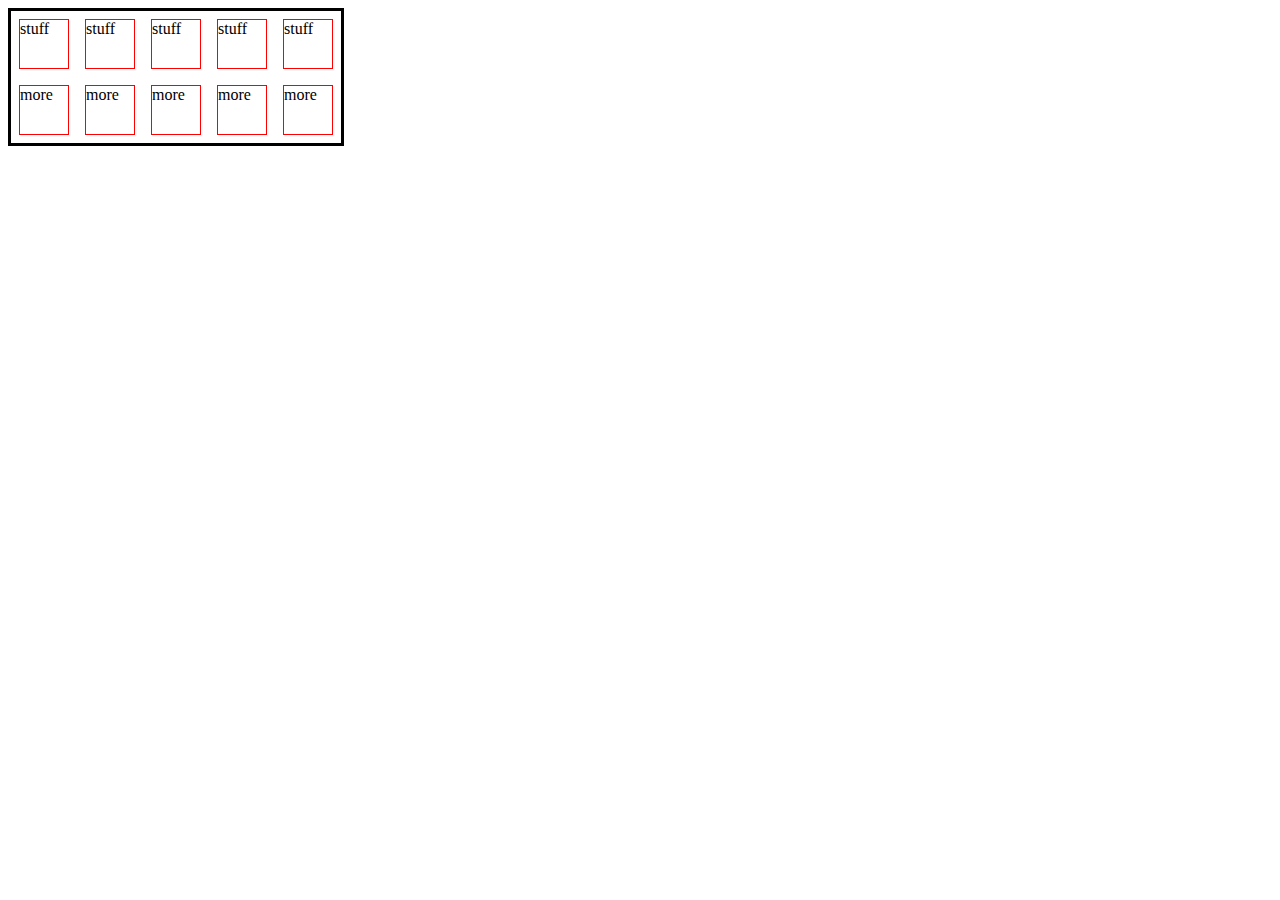
==== grid/index.html @ 8eb90c8b "added grid stuff" ====
<!DOCTYPE html>
<html lang="en">
  <head>
    <meta charset="UTF-8" />
    <meta name="viewport" content="width=device-width, initial-scale=1.0" />
    <title>Document</title>
    <link rel="stylesheet" href="style.css" />
  </head>
  <body>
    <div class="container">
      <div>stuff</div>
      <div>stuff</div>
      <div>stuff</div>
      <div>stuff</div>
      <div>stuff</div>
      <div>more</div>
      <div>more</div>
      <div>more</div>
      <div>more</div>
      <div>more</div>
    </div>
  </body>
</html>
---- grid/style.css ----
.container {
  padding: 8px;
  display: inline-grid;
  /* grid-template-columns: 50px 50px 50px 50px;
  grid-template-rows: 50px 50px 50px 50px; */
  grid-template: 50px 50px / 50px 50px 50px 50px 50px;
  border: solid;
  column-gap: 16px;
  row-gap: 16px;
}

div > div {
  border: solid red 1px;
}
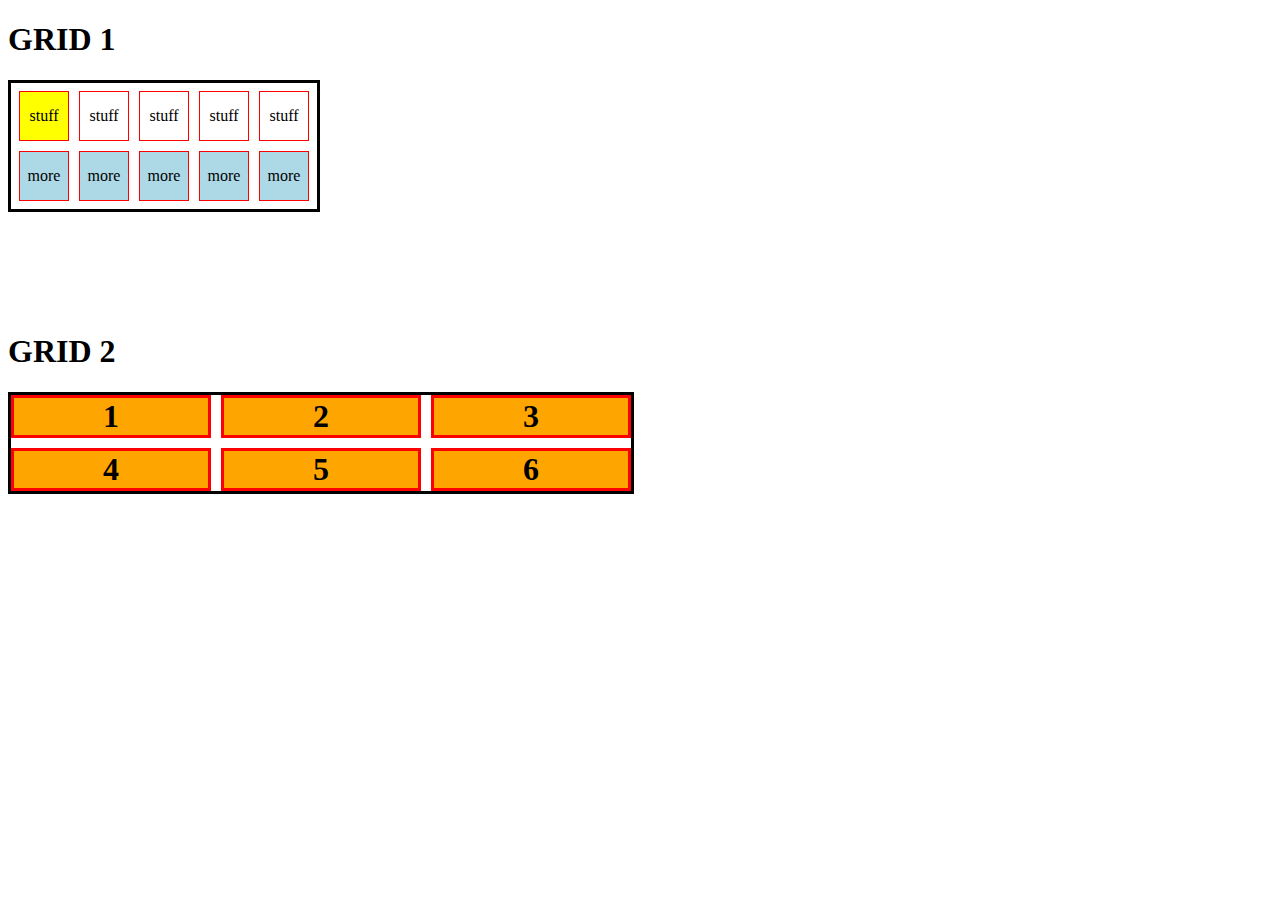
==== commit 8e312a41: "experimented with a second grid" ====
--- a/grid/index.html
+++ b/grid/index.html
@@ -7,17 +7,30 @@
     <link rel="stylesheet" href="style.css" />
   </head>
   <body>
-    <div class="container">
+    <h1>GRID 1</h1>
+    <div class="container1">
+      <div id="cell">stuff</div>
       <div>stuff</div>
       <div>stuff</div>
       <div>stuff</div>
       <div>stuff</div>
-      <div>stuff</div>
-      <div>more</div>
-      <div>more</div>
-      <div>more</div>
-      <div>more</div>
-      <div>more</div>
+      <div class="track">more</div>
+      <div class="track">more</div>
+      <div class="track">more</div>
+      <div class="track">more</div>
+      <div class="track">more</div>
     </div>
+<h1>GRID 2</h1>
+<div>
+  <div class="container">
+<div class="item">1</div>
+<div class="item">2</div>
+<div class="item">3</div>
+<div class="item">4</div>
+<div class="item">5</div>
+<div class="item">6</div>
+
+</div>
+
   </body>
 </html>
--- a/grid/style.css
+++ b/grid/style.css
@@ -1,14 +1,37 @@
-.container {
+.container1 {
   padding: 8px;
   display: inline-grid;
-  /* grid-template-columns: 50px 50px 50px 50px;
-  grid-template-rows: 50px 50px 50px 50px; */
   grid-template: 50px 50px / 50px 50px 50px 50px 50px;
   border: solid;
-  column-gap: 16px;
-  row-gap: 16px;
+  grid-gap: 10px;
+  margin-bottom: 100px;
+}
+#cell {
+  background-color: yellow;
+}
+div > div {
+  display: grid;
+  align-items: center;
+  text-align: center;
+  border: solid red 1px;
+}
+.track {
+  background-color: lightblue;
 }
 
-div > div {
-  border: solid red 1px;
+.container {
+  display: inline-grid;
+  border: solid;
+  grid-gap: 10px;
+  grid-template-columns: 200px 200px 200px;
+  grid-template-rows: ;
 }
+div > div > div {
+  display: grid;
+  text-align: center;
+  align-items: center;
+  border: red solid;
+  background-color: orange;
+  font-weight: bold;
+  font-size: 2rem;
+}
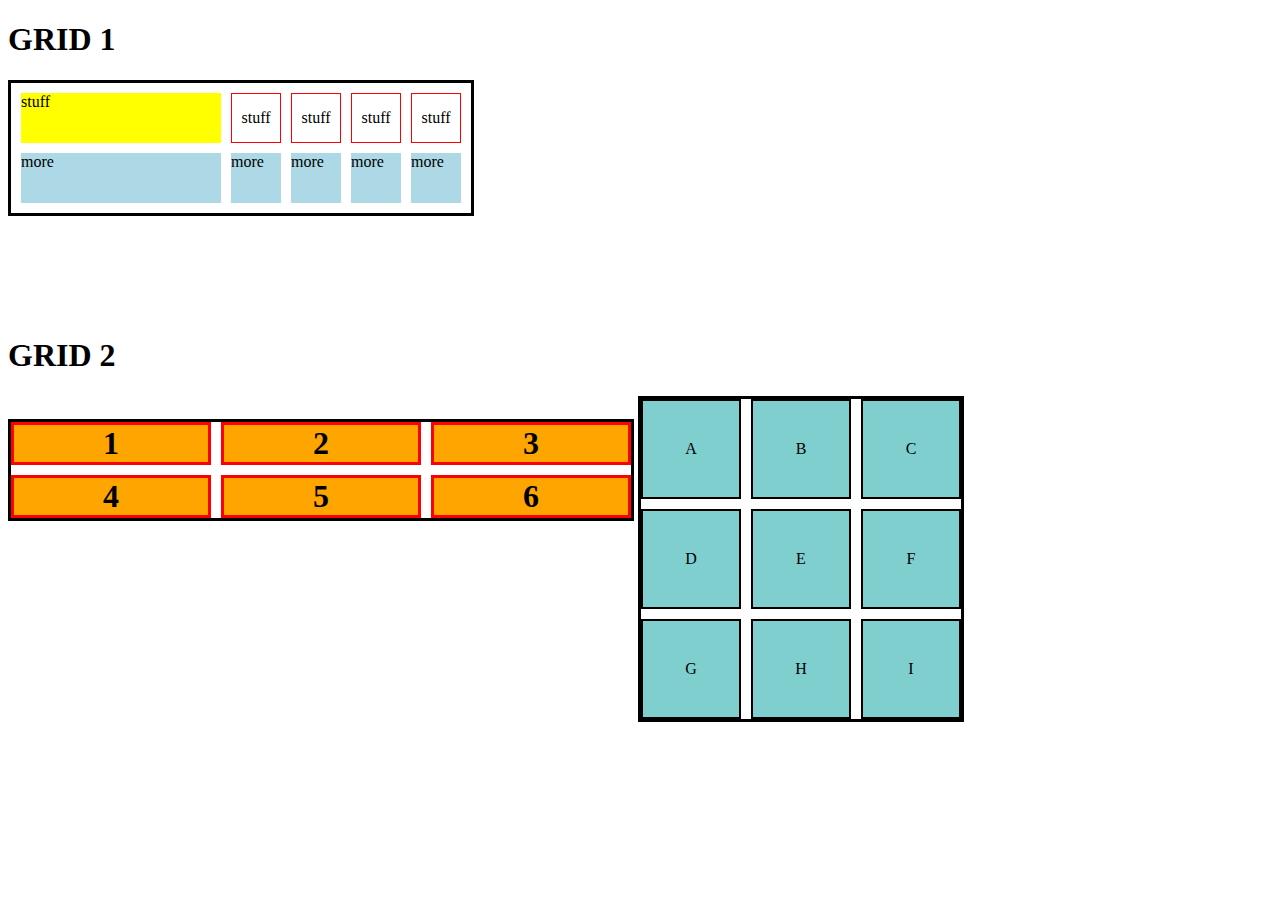
==== commit 3319011d: "third grid" ====
--- a/grid/index.html
+++ b/grid/index.html
@@ -10,27 +10,37 @@
     <h1>GRID 1</h1>
     <div class="container1">
       <div id="cell">stuff</div>
-      <div>stuff</div>
-      <div>stuff</div>
-      <div>stuff</div>
-      <div>stuff</div>
+      <div class="stuff">stuff</div>
+      <div class="stuff">stuff</div>
+      <div class="stuff">stuff</div>
+      <div class="stuff">stuff</div>
       <div class="track">more</div>
       <div class="track">more</div>
       <div class="track">more</div>
       <div class="track">more</div>
       <div class="track">more</div>
     </div>
-<h1>GRID 2</h1>
-<div>
-  <div class="container">
-<div class="item">1</div>
-<div class="item">2</div>
-<div class="item">3</div>
-<div class="item">4</div>
-<div class="item">5</div>
-<div class="item">6</div>
+    <h1>GRID 2</h1>
 
-</div>
+    <div class="container2">
+      <div class="item">1</div>
+      <div class="item">2</div>
+      <div class="item">3</div>
+      <div class="item">4</div>
+      <div class="item">5</div>
+      <div class="item">6</div>
+    </div>
 
+    <div class="container3">
+      <div class="box">A</div>
+      <div class="box">B</div>
+      <div class="box">C</div>
+      <div class="box">D</div>
+      <div class="box">E</div>
+      <div class="box">F</div>
+      <div class="box">G</div>
+      <div class="box">H</div>
+      <div class="box">I</div>
+    </div>
   </body>
 </html>
--- a/grid/style.css
+++ b/grid/style.css
@@ -1,7 +1,7 @@
 .container1 {
-  padding: 8px;
+  padding: 10px;
   display: inline-grid;
-  grid-template: 50px 50px / 50px 50px 50px 50px 50px;
+  grid-template: 50px 50px / 200px 50px 50px 50px 50px;
   border: solid;
   grid-gap: 10px;
   margin-bottom: 100px;
@@ -9,7 +9,7 @@
 #cell {
   background-color: yellow;
 }
-div > div {
+.stuff {
   display: grid;
   align-items: center;
   text-align: center;
@@ -19,14 +19,16 @@
   background-color: lightblue;
 }
 
-.container {
+.container2 {
   display: inline-grid;
   border: solid;
   grid-gap: 10px;
   grid-template-columns: 200px 200px 200px;
-  grid-template-rows: ;
+
+  margin-bottom: 100px;
 }
-div > div > div {
+
+.item {
   display: grid;
   text-align: center;
   align-items: center;
@@ -35,3 +37,19 @@
   font-weight: bold;
   font-size: 2rem;
 }
+
+.container3 {
+  display: inline-grid;
+  border: solid;
+  grid-gap: 10px;
+
+  grid-template: 100px 100px 100px/100px 100px 100px;
+}
+.box {
+  display: grid;
+  align-items: center;
+  text-align: center;
+
+  border: solid 2px;
+  background-color: rgb(127, 207, 207);
+}
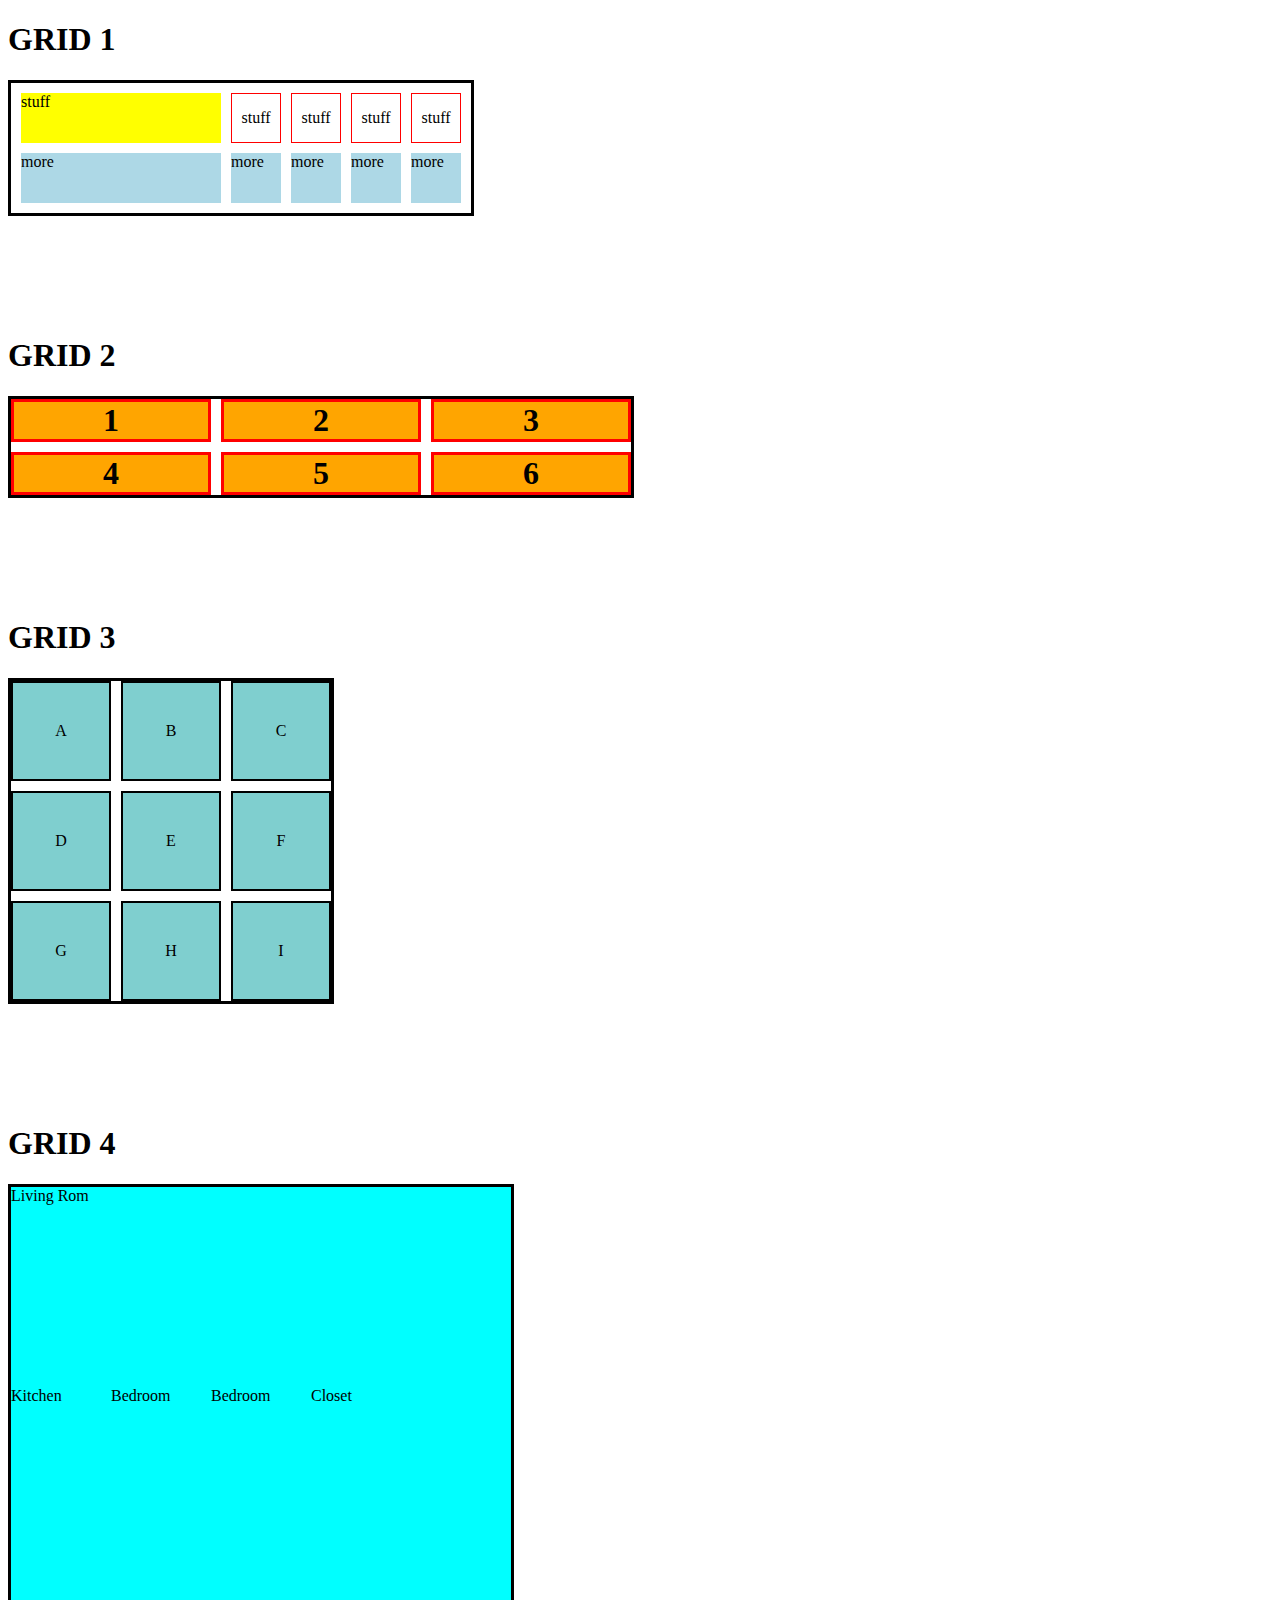
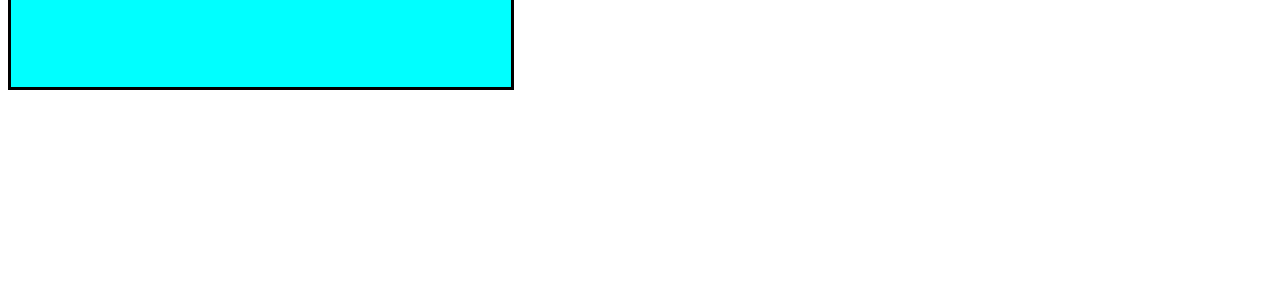
==== commit 8757d2cb: "fourth grid this time slightly more complicated" ====
--- a/grid/index.html
+++ b/grid/index.html
@@ -30,7 +30,7 @@
       <div class="item">5</div>
       <div class="item">6</div>
     </div>
-
+    <h1>GRID 3</h1>
     <div class="container3">
       <div class="box">A</div>
       <div class="box">B</div>
@@ -42,5 +42,19 @@
       <div class="box">H</div>
       <div class="box">I</div>
     </div>
+
+    <h1>GRID 4</h1>
+    <div class="container4">
+      <div class="row" id="livroom">Living Rom</div>
+      <div class="row">Kitchen</div>
+      <div class="row">Bedroom</div>
+      <div class="row">Bedroom</div>
+      <div class="row">Closet</div>
+      <div class="row"></div>
+      <div class="row"></div>
+      <div class="row"></div>
+      <div class="row"></div>
+      <div class="row"></div>
+    </div>
   </body>
 </html>
--- a/grid/style.css
+++ b/grid/style.css
@@ -42,14 +42,46 @@
   display: inline-grid;
   border: solid;
   grid-gap: 10px;
-
   grid-template: 100px 100px 100px/100px 100px 100px;
+  margin-bottom: 100px;
 }
 .box {
   display: grid;
   align-items: center;
   text-align: center;
-
   border: solid 2px;
   background-color: rgb(127, 207, 207);
 }
+
+.container4 {
+  border: solid;
+  display: inline-grid;
+  grid-template: repeat(5, 100px) / repeat(5, 100px);
+  background-color: aqua;
+  margin-bottom: 200px;
+}
+
+.room {
+  border: solid 2px;
+  text-align: center;
+}
+
+#livroom {
+  grid-column-start: 1;
+  grid-column-end: 6;
+  grid-row-start: 1;
+  grid-row-end: 3;
+}
+
+#kitchen {
+  grid-column-start: 1;
+  grid-column-end: 2;
+  grid-row-start: ;
+  grid-row-end: ;
+}
+#bedroom {
+}
+#bathroom {
+}
+#closet {
+}
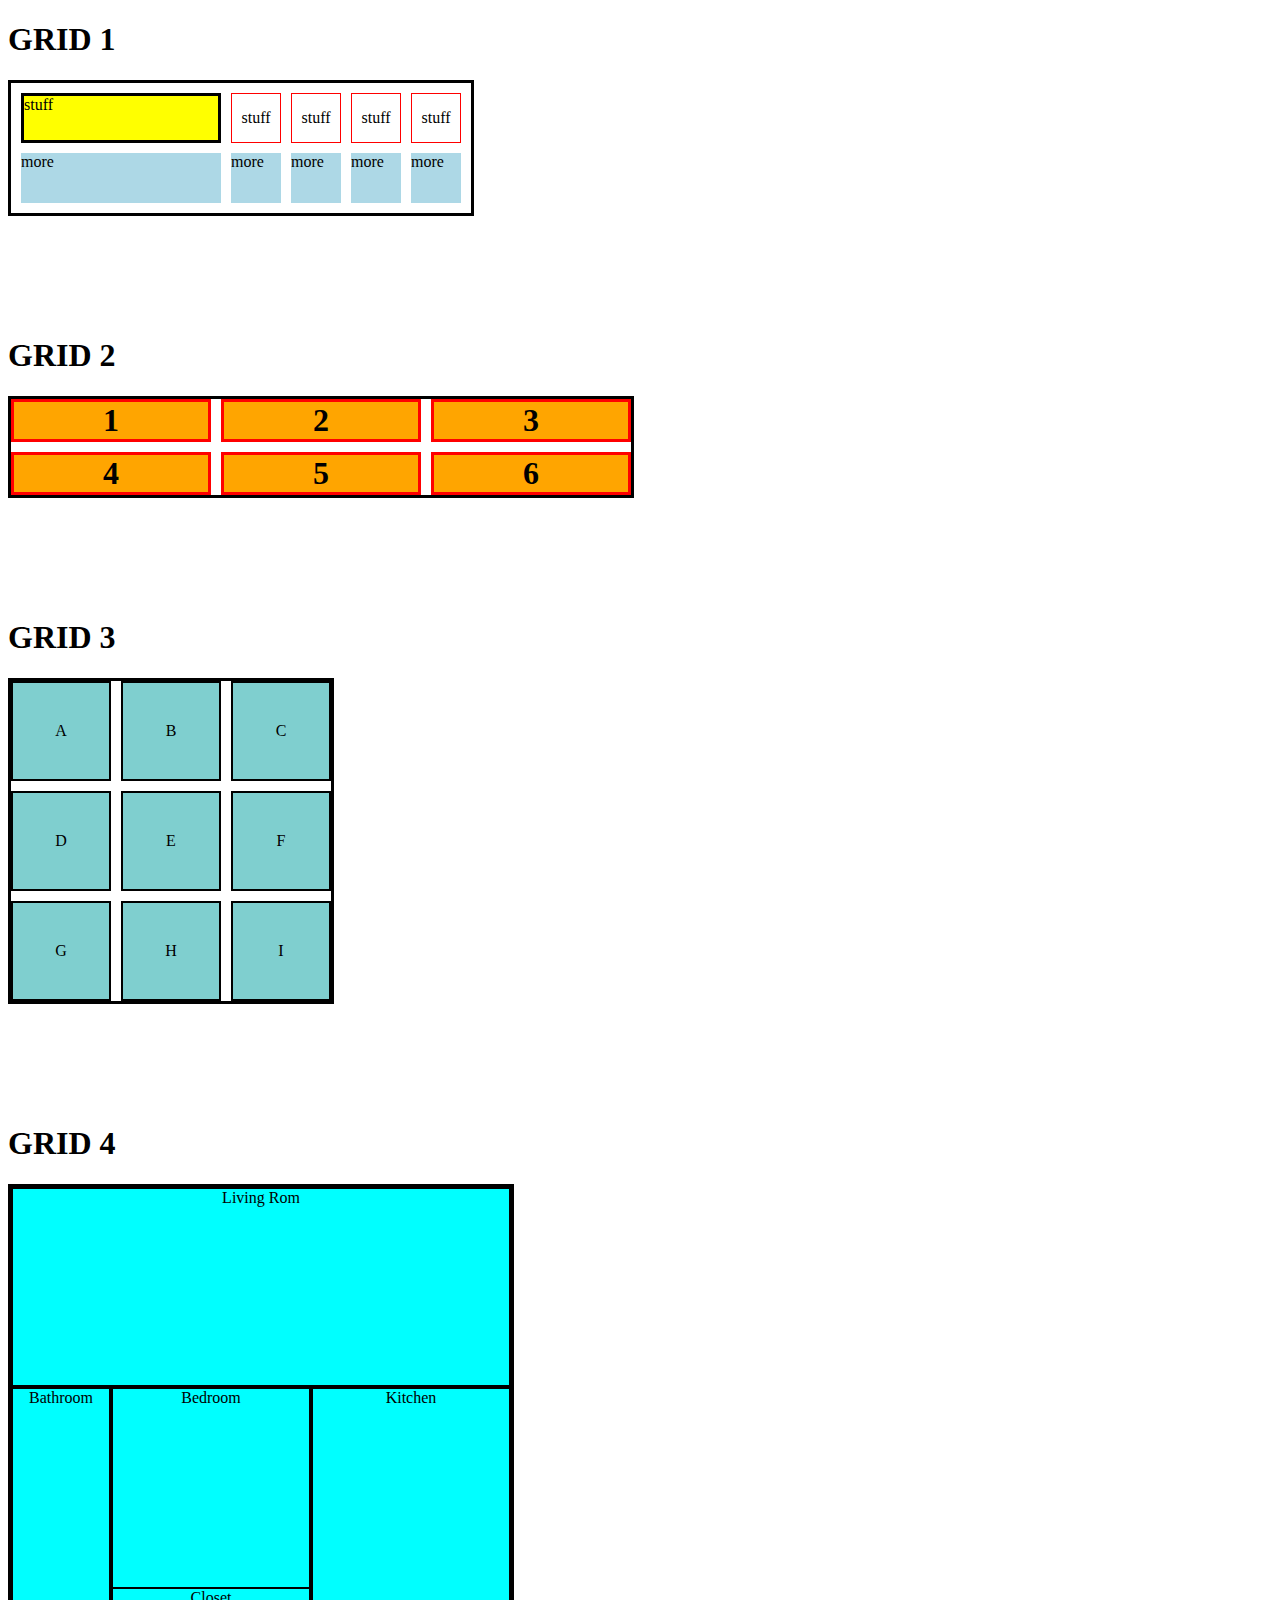
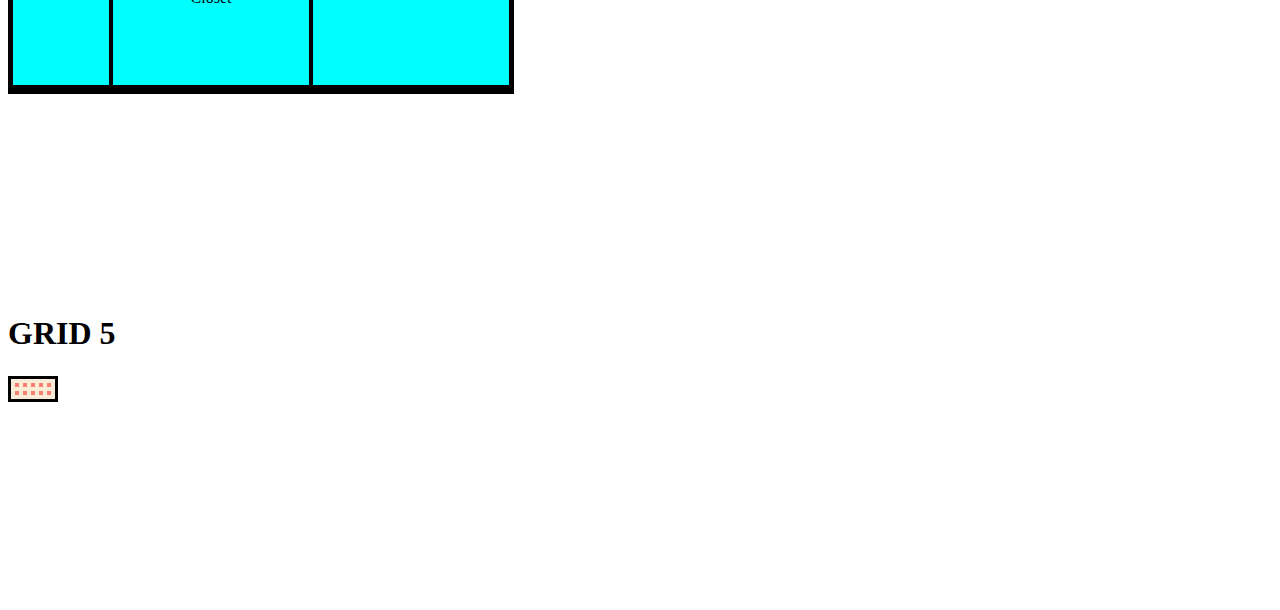
==== commit 683a4720: "added new file because the code was starting to look unorganized" ====
--- a/grid/index.html
+++ b/grid/index.html
@@ -45,16 +45,31 @@
 
     <h1>GRID 4</h1>
     <div class="container4">
-      <div class="row" id="livroom">Living Rom</div>
-      <div class="row">Kitchen</div>
-      <div class="row">Bedroom</div>
-      <div class="row">Bedroom</div>
-      <div class="row">Closet</div>
-      <div class="row"></div>
-      <div class="row"></div>
-      <div class="row"></div>
-      <div class="row"></div>
-      <div class="row"></div>
+      <div class="room" id="livroom">Living Rom</div>
+      <div class="room" id="kitchen">Kitchen</div>
+      <div class="room" id="bedroom">Bedroom</div>
+      <div class="room" id="bathroom">Bathroom</div>
+      <div class="room" id="closet">Closet</div>
+      <div class="room"></div>
+      <div class="room"></div>
+      <div class="room"></div>
+      <div class="room"></div>
+      <div class="room"></div>
+    </div>
+
+    <h1>GRID 5</h1>
+
+    <div class="container5">
+      <div></div>
+      <div></div>
+      <div></div>
+      <div></div>
+      <div></div>
+      <div></div>
+      <div></div>
+      <div></div>
+      <div></div>
+      <div></div>
     </div>
   </body>
 </html>
--- a/grid/style.css
+++ b/grid/style.css
@@ -8,6 +8,7 @@
 }
 #cell {
   background-color: yellow;
+  border: solid;
 }
 .stuff {
   display: grid;
@@ -67,21 +68,45 @@
 }
 
 #livroom {
+  grid-area: 1/1/3/6;
+}
+
+#bathroom {
   grid-column-start: 1;
-  grid-column-end: 6;
-  grid-row-start: 1;
-  grid-row-end: 3;
+  grid-column-end: 2;
+  grid-row-start: 3;
+  grid-row-end: 6;
+}
+#bedroom {
+  grid-column-start: 2;
+  grid-column-end: 4;
+  grid-row-start: 3;
+  grid-row-end: 6;
 }
 
 #kitchen {
-  grid-column-start: 1;
-  grid-column-end: 2;
-  grid-row-start: ;
-  grid-row-end: ;
-}
-#bedroom {
-}
-#bathroom {
+  grid-column-start: 4;
+  grid-column-end: 6;
+  grid-row-start: 3;
+  grid-row-end: 6;
 }
 #closet {
+  grid-column-start: 2;
+  grid-column-end: 4;
+  grid-row-start: 5;
+  grid-row-end: 6;
 }
+
+.container5 {
+  margin-bottom: 200px;
+  padding: 4px;
+  border: solid;
+  grid-gap: 4px;
+  display: inline-grid;
+  background-color: antiquewhite;
+  grid-template: repeat(2, 2fr) / repeat(5, 5fr);
+}
+
+.container5 > div {
+  border: solid 2px salmon;
+}
